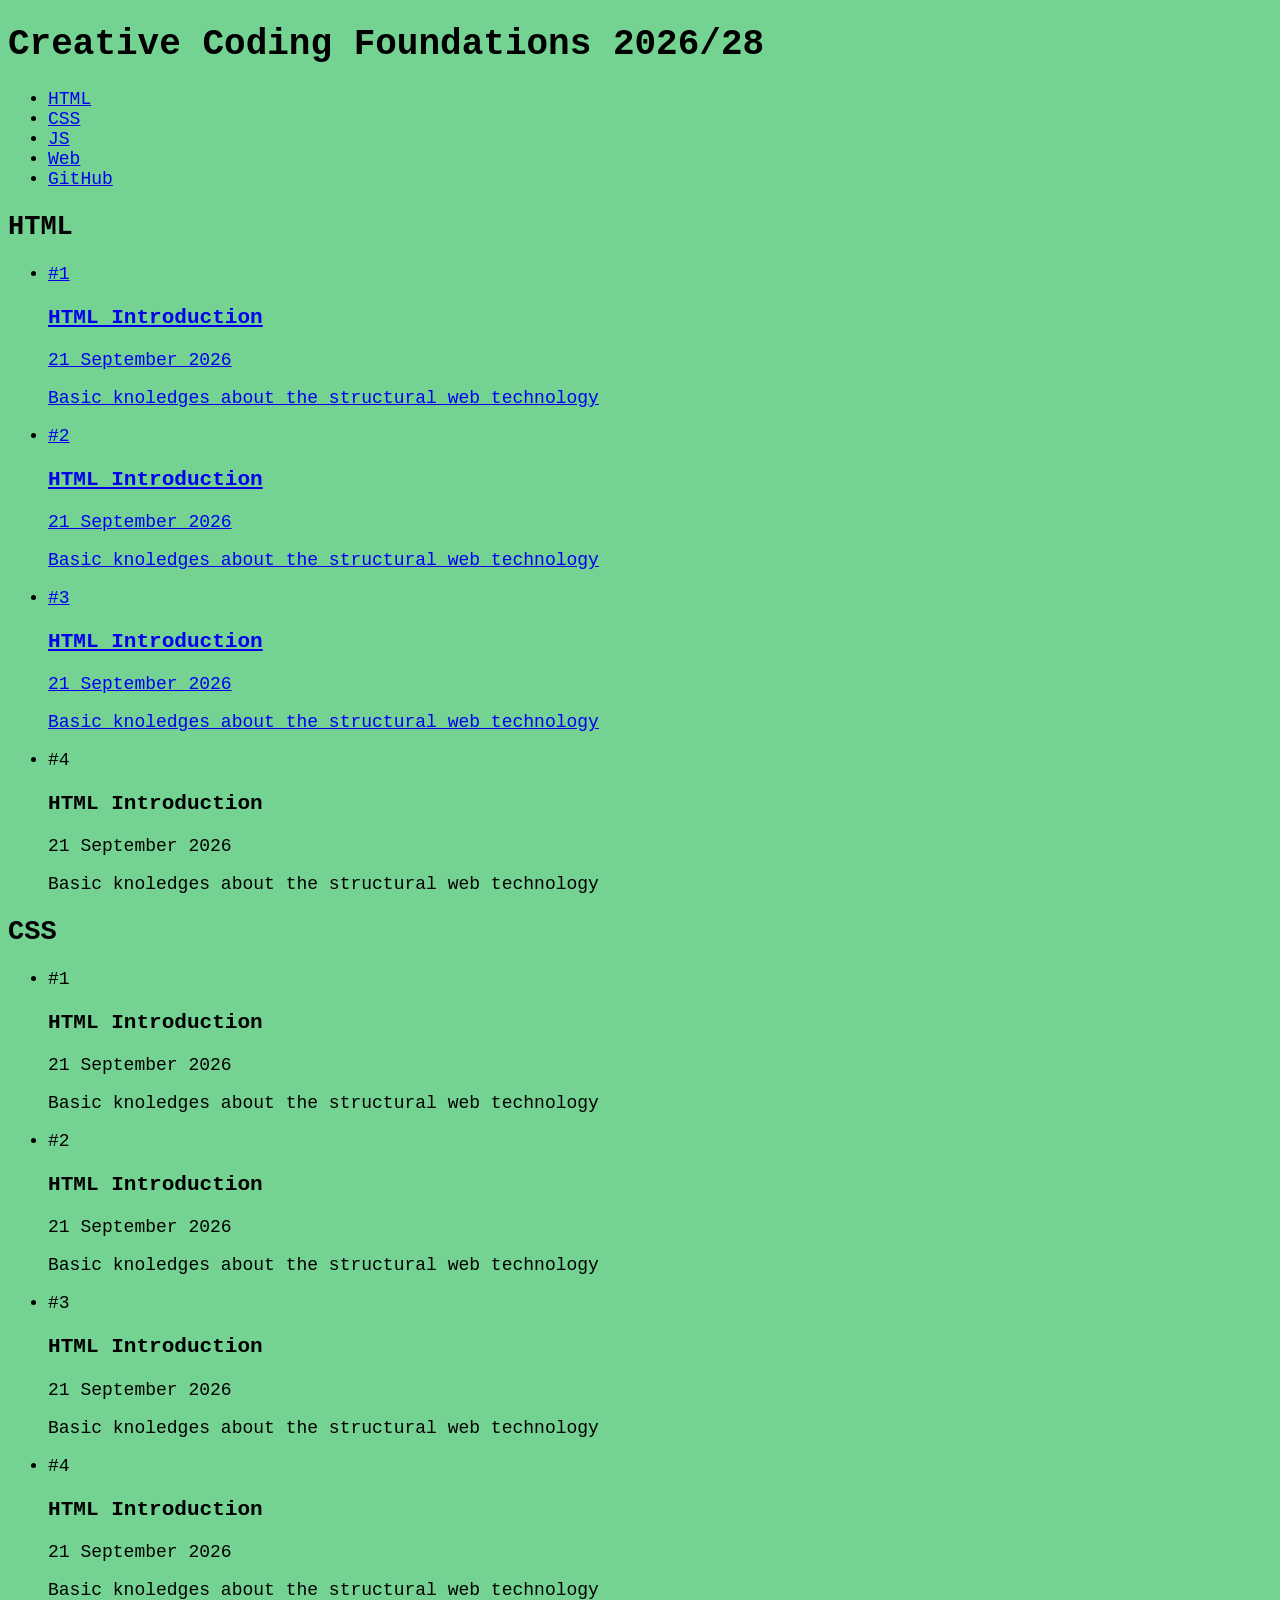
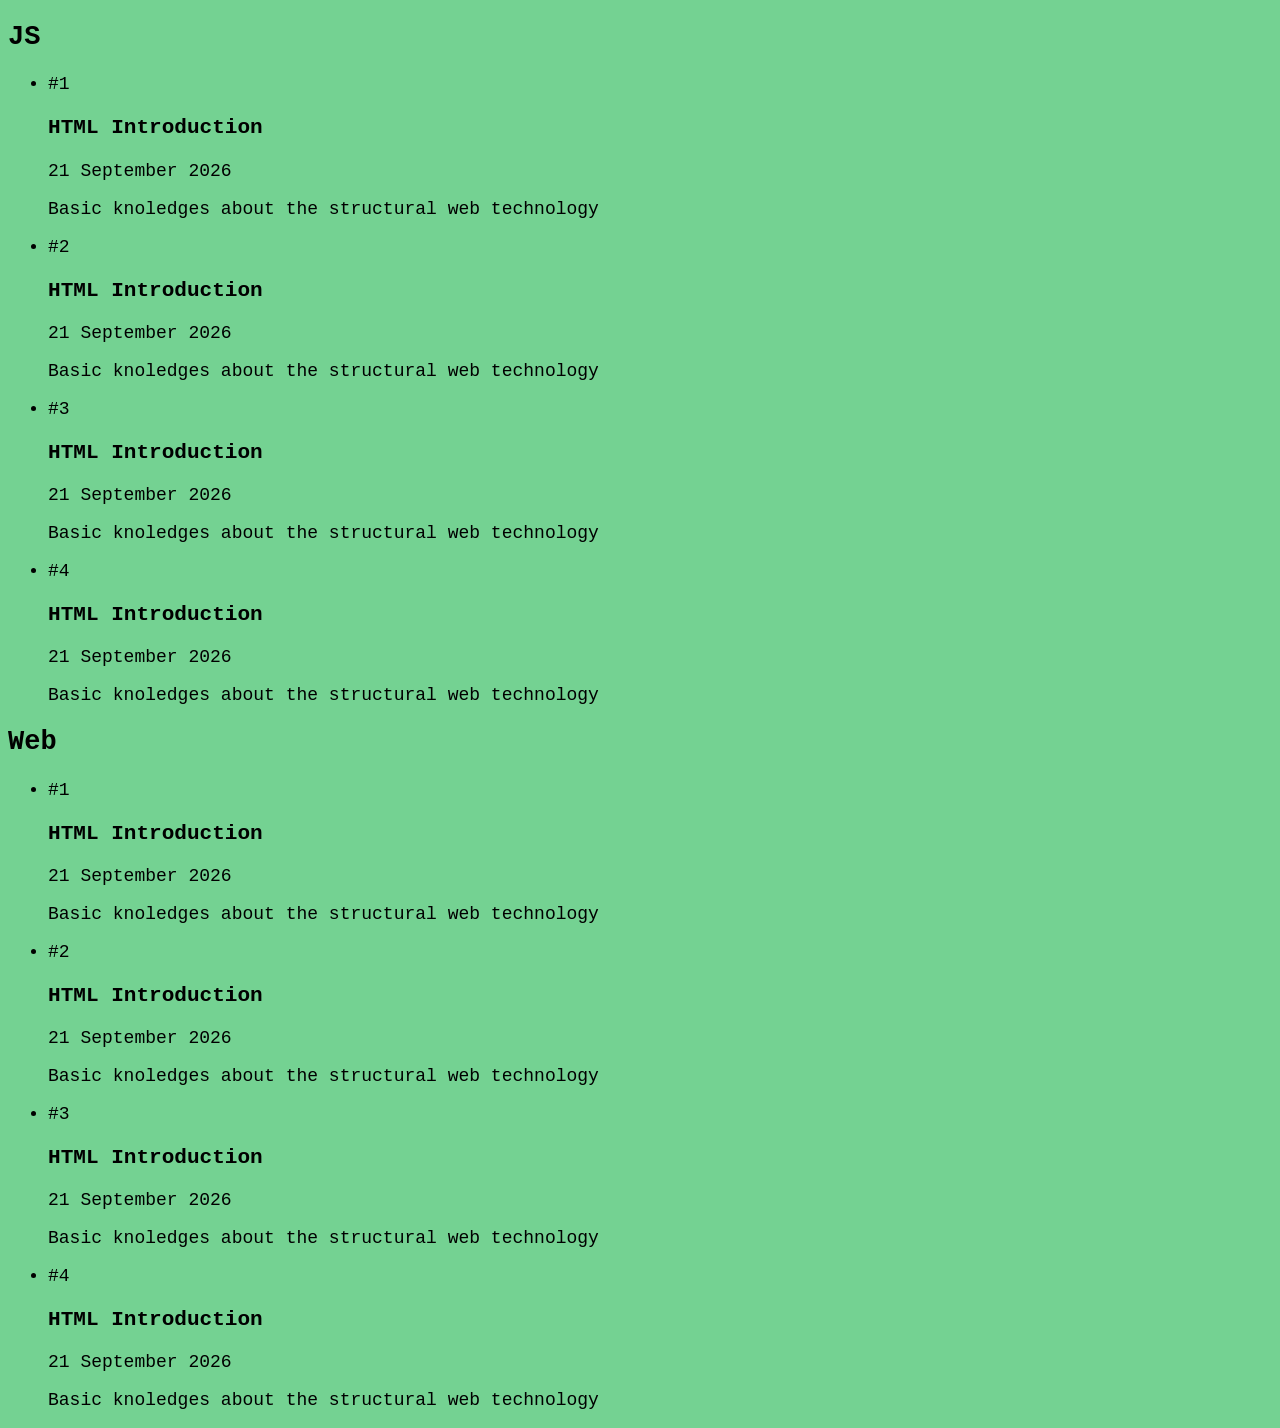
==== index.html @ bb5211cb "second lesson" ====
<!DOCTYPE html>
<html lang="en">
<head>
    <meta charset="UTF-8">
    <meta name="viewport" content="width=device-width, initial-scale=1.0">
    <link rel="stylesheet" href="/assets/style.css">
    <title>Creative Coding Foundations</title>
</head>
<body>
    <header>
        <!-- Title of the homepage (just one h1 per page!) -->
        <h1>Creative Coding Foundations 2026/28</h1>

        <nav>
            <ul>
                <li><a href="#section-html">HTML</a></li>
                <li><a href="#section-css">CSS</a></li>
                <li><a href="#section-js">JS</a></li>
                <li><a href="#section-web">Web</a></li>
                <li><a href="https://github.com/nereat2/MAInD-Creative-Coding-Foundations-2025-2026">GitHub</a></li>
            </ul>
        </nav>
    </header>
    <main>
        <section id="section-html">
            <h2>HTML</h2>

            <ul>
                <li>
                    <a href="/topic-01/">
                        <div>
                            <p>#1</p>
                            <h3>HTML Introduction</h3>
                            <time datetime="2026-09-21">21 September 2026</time>
                        </div>
                        <p>Basic knoledges about the structural web technology</p>
                    </a>
                </li>
                <li>
                    <a href="/topic-02/">
                        <div>
                            <p>#2</p>
                            <h3>HTML Introduction</h3>
                            <time datetime="2026-09-21">21 September 2026</time>
                        </div>
                        <p>Basic knoledges about the structural web technology</p>
                    </a>
                </li>
                <li>
                    <a href="/topic-03/">
                        <div>
                            <p>#3</p>
                            <h3>HTML Introduction</h3>
                            <time datetime="2026-09-21">21 September 2026</time>
                        </div>
                        <p>Basic knoledges about the structural web technology</p>
                    </a>
                </li>
                <li>
                    <div>
                        <p>#4</p>
                        <h3>HTML Introduction</h3>
                        <time datetime="2026-09-21">21 September 2026</time>
                    </div>
                    <p>Basic knoledges about the structural web technology</p>
                </li>
            </ul>
        </section>

        <section id="section-css">
            <h2>CSS</h2>

            <ul>
                <li>
                    <div>
                        <p>#1</p>
                        <h3>HTML Introduction</h3>
                        <time datetime="2026-09-21">21 September 2026</time>
                    </div>
                    <p>Basic knoledges about the structural web technology</p>
                </li>
                <li>
                    <div>
                        <p>#2</p>
                        <h3>HTML Introduction</h3>
                        <time datetime="2026-09-21">21 September 2026</time>
                    </div>
                    <p>Basic knoledges about the structural web technology</p>
                </li>
                <li>
                    <div>
                        <p>#3</p>
                        <h3>HTML Introduction</h3>
                        <time datetime="2026-09-21">21 September 2026</time>
                    </div>
                    <p>Basic knoledges about the structural web technology</p>
                </li>
                <li>
                    <div>
                        <p>#4</p>
                        <h3>HTML Introduction</h3>
                        <time datetime="2026-09-21">21 September 2026</time>
                    </div>
                    <p>Basic knoledges about the structural web technology</p>
                </li>
            </ul>
        </section>

        <section id="section-js">
            <h2>JS</h2>

            <ul>
                <li>
                    <div>
                        <p>#1</p>
                        <h3>HTML Introduction</h3>
                        <time datetime="2026-09-21">21 September 2026</time>
                    </div>
                    <p>Basic knoledges about the structural web technology</p>
                </li>
                <li>
                    <div>
                        <p>#2</p>
                        <h3>HTML Introduction</h3>
                        <time datetime="2026-09-21">21 September 2026</time>
                    </div>
                    <p>Basic knoledges about the structural web technology</p>
                </li>
                <li>
                    <div>
                        <p>#3</p>
                        <h3>HTML Introduction</h3>
                        <time datetime="2026-09-21">21 September 2026</time>
                    </div>
                    <p>Basic knoledges about the structural web technology</p>
                </li>
                <li>
                    <div>
                        <p>#4</p>
                        <h3>HTML Introduction</h3>
                        <time datetime="2026-09-21">21 September 2026</time>
                    </div>
                    <p>Basic knoledges about the structural web technology</p>
                </li>
            </ul>
        </section>

        <section id="section-web">
            <h2>Web</h2>

            <ul>
                <li>
                    <div>
                        <p>#1</p>
                        <h3>HTML Introduction</h3>
                        <time datetime="2026-09-21">21 September 2026</time>
                    </div>
                    <p>Basic knoledges about the structural web technology</p>
                </li>
                <li>
                    <div>
                        <p>#2</p>
                        <h3>HTML Introduction</h3>
                        <time datetime="2026-09-21">21 September 2026</time>
                    </div>
                    <p>Basic knoledges about the structural web technology</p>
                </li>
                <li>
                    <div>
                        <p>#3</p>
                        <h3>HTML Introduction</h3>
                        <time datetime="2026-09-21">21 September 2026</time>
                    </div>
                    <p>Basic knoledges about the structural web technology</p>
                </li>
                <li>
                    <div>
                        <p>#4</p>
                        <h3>HTML Introduction</h3>
                        <time datetime="2026-09-21">21 September 2026</time>
                    </div>
                    <p>Basic knoledges about the structural web technology</p>
                </li>
            </ul>
        </section>


    </main>

    <footer>


    </footer>

    
</body>
</html>
---- assets/style.css ----
html {
    background-color: rgb(116, 210, 146);
    font-family: 'Courier New', Courier, monospace;
    font-size: 18px;  /* this is equivalent to 1rem */
}
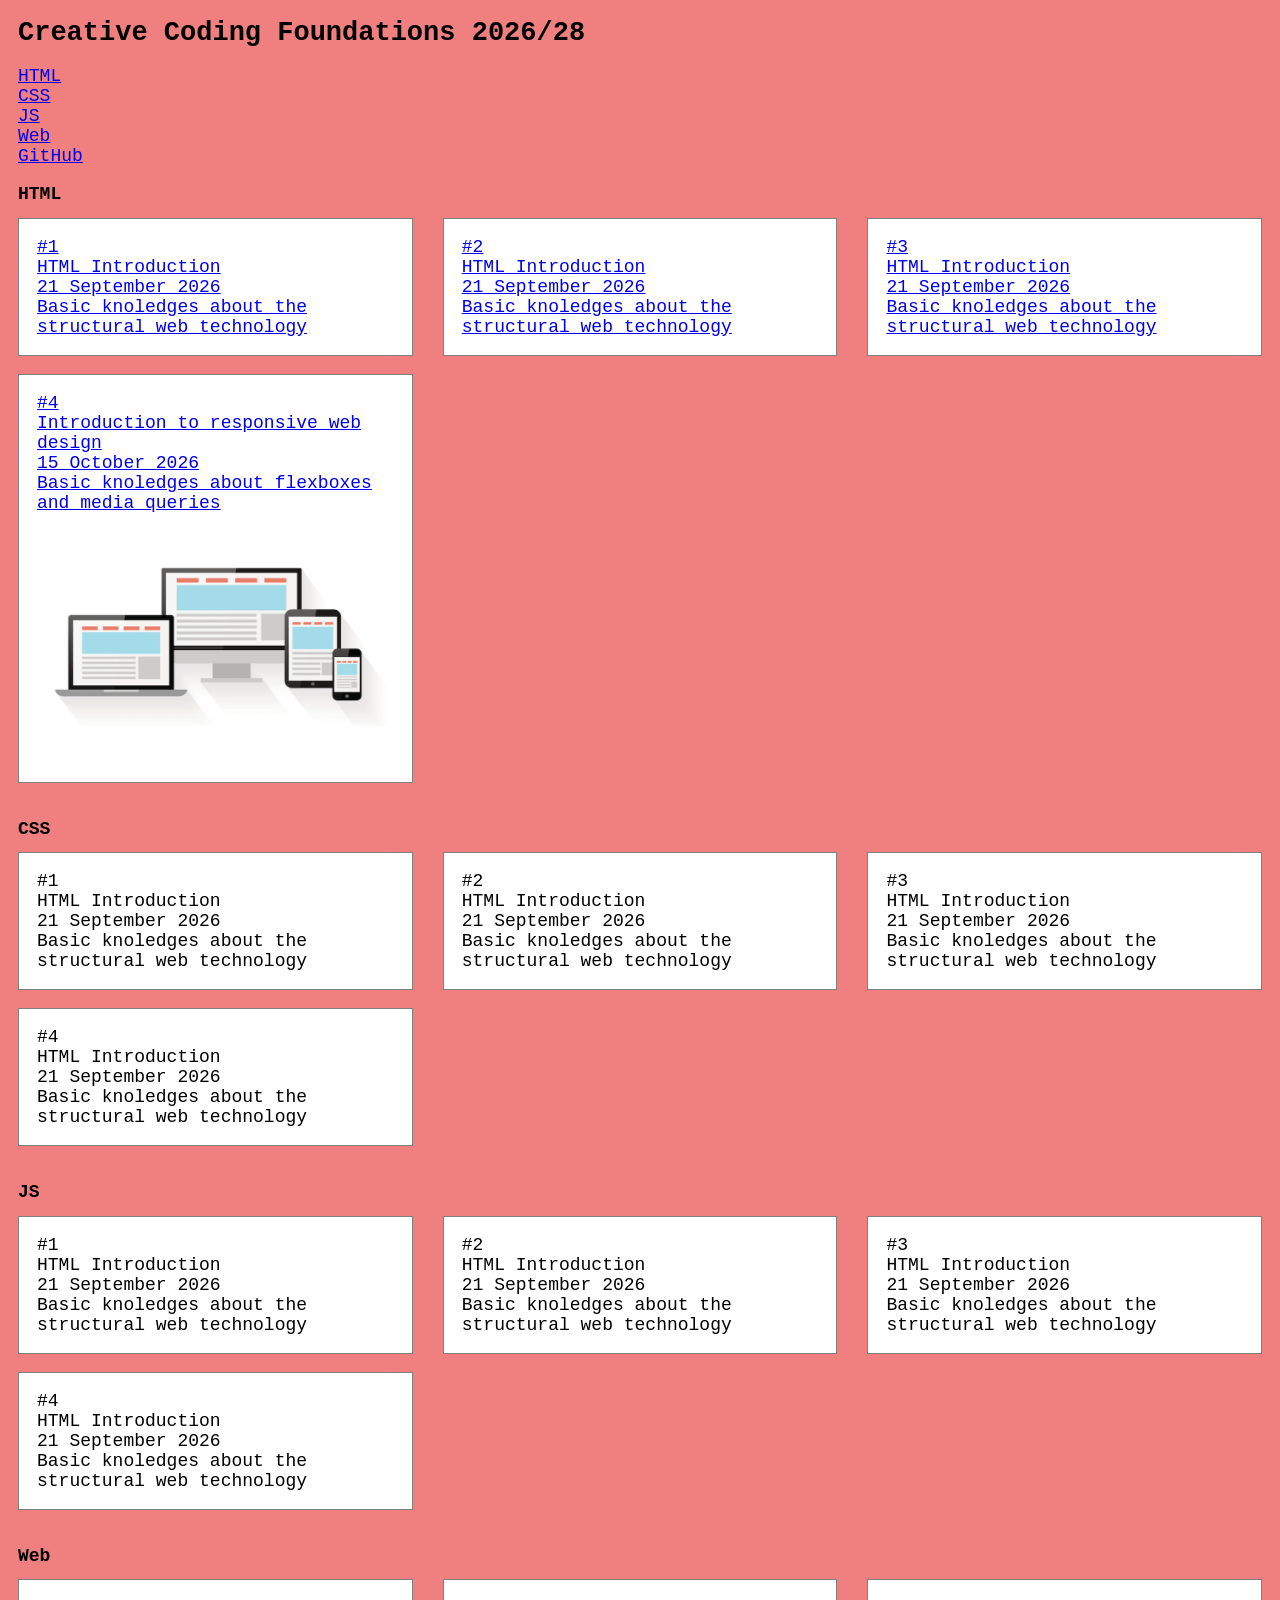
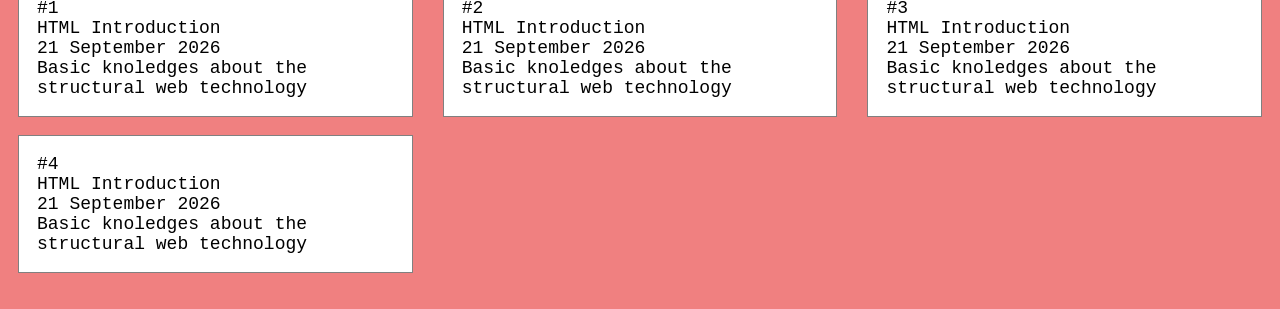
==== commit 7b3484ca: "reset the css styles and make the page responsive" ====
--- a/index.html
+++ b/index.html
@@ -3,7 +3,7 @@
 <head>
     <meta charset="UTF-8">
     <meta name="viewport" content="width=device-width, initial-scale=1.0">
-    <link rel="stylesheet" href="/assets/style.css">
+    <link rel="stylesheet" href="/assets/style/style.css">
     <title>Creative Coding Foundations</title>
 </head>
 <body>
@@ -25,7 +25,7 @@
         <section id="section-html">
             <h2>HTML</h2>
 
-            <ul>
+            <ul class="card-container">
                 <li>
                     <a href="/topic-01/">
                         <div>
@@ -57,12 +57,15 @@
                     </a>
                 </li>
                 <li>
-                    <div>
-                        <p>#4</p>
-                        <h3>HTML Introduction</h3>
-                        <time datetime="2026-09-21">21 September 2026</time>
-                    </div>
-                    <p>Basic knoledges about the structural web technology</p>
+                    <a href="/topic-04/">
+                        <div>
+                            <p>#4</p>
+                            <h3>Introduction to responsive web design</h3>
+                            <time datetime="2026-09-21">15 October 2026</time>
+                        </div>
+                        <p>Basic knoledges about flexboxes and media queries</p>
+                        <img src="assets/imgs/screens.png" alt="Different devices" width="450" height="300">
+                    </a>
                 </li>
             </ul>
         </section>
@@ -70,7 +73,7 @@
         <section id="section-css">
             <h2>CSS</h2>
 
-            <ul>
+            <ul class="card-container">
                 <li>
                     <div>
                         <p>#1</p>
@@ -109,7 +112,7 @@
         <section id="section-js">
             <h2>JS</h2>
 
-            <ul>
+            <ul class="card-container">
                 <li>
                     <div>
                         <p>#1</p>
@@ -148,7 +151,7 @@
         <section id="section-web">
             <h2>Web</h2>
 
-            <ul>
+            <ul class="card-container">
                 <li>
                     <div>
                         <p>#1</p>
@@ -189,7 +192,6 @@
 
     <footer>
 
-
     </footer>
 
     
--- a/assets/style/style.css
+++ b/assets/style/style.css
@@ -0,0 +1,98 @@
+html, body, div, span, applet, object, iframe,
+h1, h2, h3, h4, h5, h6, p, blockquote, pre,
+a, abbr, acronym, address, big, cite, code,
+del, dfn, em, img, ins, kbd, q, s, samp,
+small, strike, strong, sub, sup, tt, var,
+b, u, i, center,
+dl, dt, dd, ol, ul, li,
+fieldset, form, label, legend,
+table, caption, tbody, tfoot, thead, tr, th, td,
+article, aside, canvas, details, embed, 
+figure, figcaption, footer, header, hgroup, 
+menu, nav, output, ruby, section, summary,
+time, mark, audio, video {
+  margin: 0;
+  padding: 0;
+  border: 0;
+  font-size: 100%;
+  font: inherit;
+  vertical-align: baseline;
+}
+
+html {
+    font-family: 'Courier New', Courier, monospace;
+    font-size: 18px;  /* this is equivalent to 1rem */
+}
+
+body {
+    background-color: rgb(116, 210, 146);
+}
+
+h1 {
+    margin: 1rem 0;
+    font-size: 1.5rem;
+    font-weight: bold;
+}
+
+h2 {
+    margin: 0.75rem 0;
+    font-size: 1rem;
+    font-weight: bold;
+}
+
+header, main {
+    margin: 0 1rem;
+}
+
+ul {
+    list-style: none;
+}
+
+img {
+    max-width: 100%;
+    height: auto;
+}
+
+section {
+    margin: 1rem 0;
+}
+
+.card-container {
+    display: flex;
+    justify-content: space-between;
+    flex-wrap: wrap;
+}
+
+.card-container li {
+    width: 100%;
+    height: auto;
+    border: 1px solid gray;
+    margin-bottom: 1rem;
+    padding: 0.25rem;
+    background-color: white;
+}
+
+@media only screen and (min-width: 600px) {
+
+	body {
+        background-color: lightblue;
+    }
+	
+    .card-container li {
+        width: calc(50% - (0.5rem * 4)) ;
+        padding: 0.5rem;
+    }
+}
+
+
+@media only screen and (min-width: 1024px) {
+
+	body {
+        background-color: lightcoral;
+    }
+	
+    .card-container li {
+        width: calc(33% - (1rem * 3)) ;
+        padding: 1rem;
+    }
+}
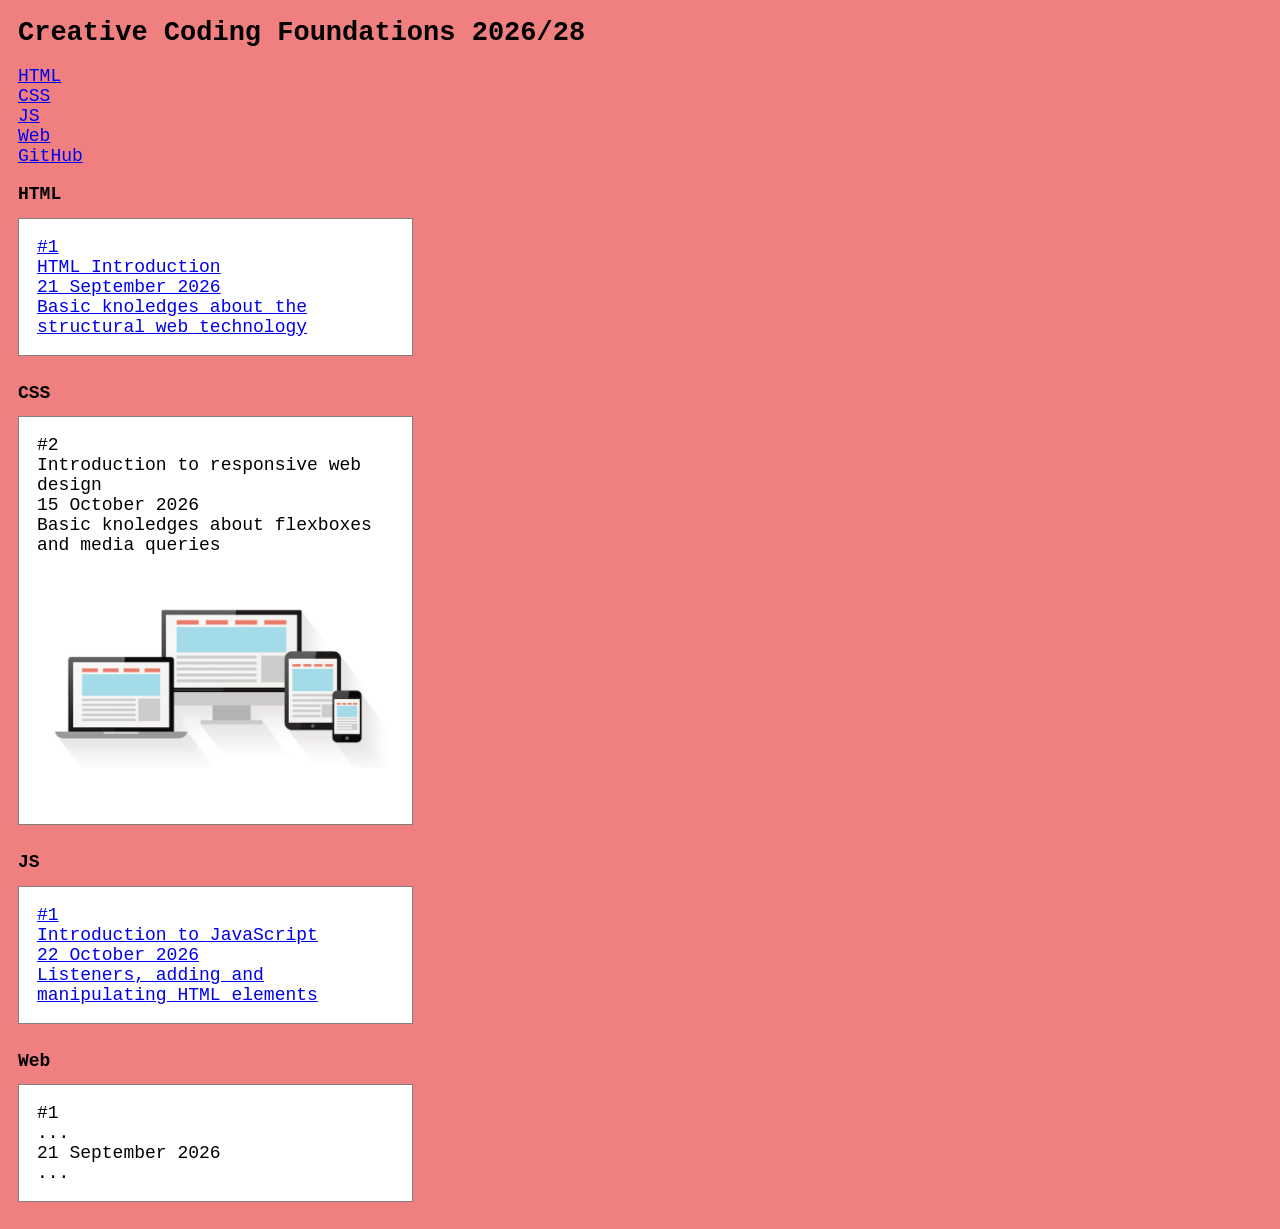
==== commit 59ee5c0b: "add the script for managing user inputs" ====
--- a/index.html
+++ b/index.html
@@ -36,37 +36,6 @@
                         <p>Basic knoledges about the structural web technology</p>
                     </a>
                 </li>
-                <li>
-                    <a href="/topic-02/">
-                        <div>
-                            <p>#2</p>
-                            <h3>HTML Introduction</h3>
-                            <time datetime="2026-09-21">21 September 2026</time>
-                        </div>
-                        <p>Basic knoledges about the structural web technology</p>
-                    </a>
-                </li>
-                <li>
-                    <a href="/topic-03/">
-                        <div>
-                            <p>#3</p>
-                            <h3>HTML Introduction</h3>
-                            <time datetime="2026-09-21">21 September 2026</time>
-                        </div>
-                        <p>Basic knoledges about the structural web technology</p>
-                    </a>
-                </li>
-                <li>
-                    <a href="/topic-04/">
-                        <div>
-                            <p>#4</p>
-                            <h3>Introduction to responsive web design</h3>
-                            <time datetime="2026-09-21">15 October 2026</time>
-                        </div>
-                        <p>Basic knoledges about flexboxes and media queries</p>
-                        <img src="assets/imgs/screens.png" alt="Different devices" width="450" height="300">
-                    </a>
-                </li>
             </ul>
         </section>
 
@@ -76,35 +45,12 @@
             <ul class="card-container">
                 <li>
                     <div>
-                        <p>#1</p>
-                        <h3>HTML Introduction</h3>
-                        <time datetime="2026-09-21">21 September 2026</time>
+                        <p>#2</p>
+                        <h3>Introduction to responsive web design</h3>
+                        <time datetime="2026-09-21">15 October 2026</time>
                     </div>
-                    <p>Basic knoledges about the structural web technology</p>
-                </li>
-                <li>
-                    <div>
-                        <p>#2</p>
-                        <h3>HTML Introduction</h3>
-                        <time datetime="2026-09-21">21 September 2026</time>
-                    </div>
-                    <p>Basic knoledges about the structural web technology</p>
-                </li>
-                <li>
-                    <div>
-                        <p>#3</p>
-                        <h3>HTML Introduction</h3>
-                        <time datetime="2026-09-21">21 September 2026</time>
-                    </div>
-                    <p>Basic knoledges about the structural web technology</p>
-                </li>
-                <li>
-                    <div>
-                        <p>#4</p>
-                        <h3>HTML Introduction</h3>
-                        <time datetime="2026-09-21">21 September 2026</time>
-                    </div>
-                    <p>Basic knoledges about the structural web technology</p>
+                    <p>Basic knoledges about flexboxes and media queries</p>
+                    <img src="assets/imgs/screens.png" alt="Different devices" width="450" height="300">
                 </li>
             </ul>
         </section>
@@ -114,36 +60,14 @@
 
             <ul class="card-container">
                 <li>
-                    <div>
-                        <p>#1</p>
-                        <h3>HTML Introduction</h3>
-                        <time datetime="2026-09-21">21 September 2026</time>
-                    </div>
-                    <p>Basic knoledges about the structural web technology</p>
-                </li>
-                <li>
-                    <div>
-                        <p>#2</p>
-                        <h3>HTML Introduction</h3>
-                        <time datetime="2026-09-21">21 September 2026</time>
-                    </div>
-                    <p>Basic knoledges about the structural web technology</p>
-                </li>
-                <li>
-                    <div>
-                        <p>#3</p>
-                        <h3>HTML Introduction</h3>
-                        <time datetime="2026-09-21">21 September 2026</time>
-                    </div>
-                    <p>Basic knoledges about the structural web technology</p>
-                </li>
-                <li>
-                    <div>
-                        <p>#4</p>
-                        <h3>HTML Introduction</h3>
-                        <time datetime="2026-09-21">21 September 2026</time>
-                    </div>
-                    <p>Basic knoledges about the structural web technology</p>
+                    <a href="/topic-02/">
+                        <div>
+                            <p>#1</p>
+                            <h3>Introduction to JavaScript</h3>
+                            <time datetime="2026-10-22">22 October 2026</time>
+                        </div>
+                        <p>Listeners, adding and manipulating HTML elements</p>
+                    </a>
                 </li>
             </ul>
         </section>
@@ -155,34 +79,10 @@
                 <li>
                     <div>
                         <p>#1</p>
-                        <h3>HTML Introduction</h3>
+                        <h3>...</h3>
                         <time datetime="2026-09-21">21 September 2026</time>
                     </div>
-                    <p>Basic knoledges about the structural web technology</p>
-                </li>
-                <li>
-                    <div>
-                        <p>#2</p>
-                        <h3>HTML Introduction</h3>
-                        <time datetime="2026-09-21">21 September 2026</time>
-                    </div>
-                    <p>Basic knoledges about the structural web technology</p>
-                </li>
-                <li>
-                    <div>
-                        <p>#3</p>
-                        <h3>HTML Introduction</h3>
-                        <time datetime="2026-09-21">21 September 2026</time>
-                    </div>
-                    <p>Basic knoledges about the structural web technology</p>
-                </li>
-                <li>
-                    <div>
-                        <p>#4</p>
-                        <h3>HTML Introduction</h3>
-                        <time datetime="2026-09-21">21 September 2026</time>
-                    </div>
-                    <p>Basic knoledges about the structural web technology</p>
+                    <p>...</p>
                 </li>
             </ul>
         </section>
--- a/assets/style/style.css
+++ b/assets/style/style.css
@@ -59,7 +59,7 @@
 
 .card-container {
     display: flex;
-    justify-content: space-between;
+    justify-content: flex-start;
     flex-wrap: wrap;
 }
 
@@ -67,7 +67,7 @@
     width: 100%;
     height: auto;
     border: 1px solid gray;
-    margin-bottom: 1rem;
+    margin: 0 0.5rem 0.5rem 0rem;
     padding: 0.25rem;
     background-color: white;
 }
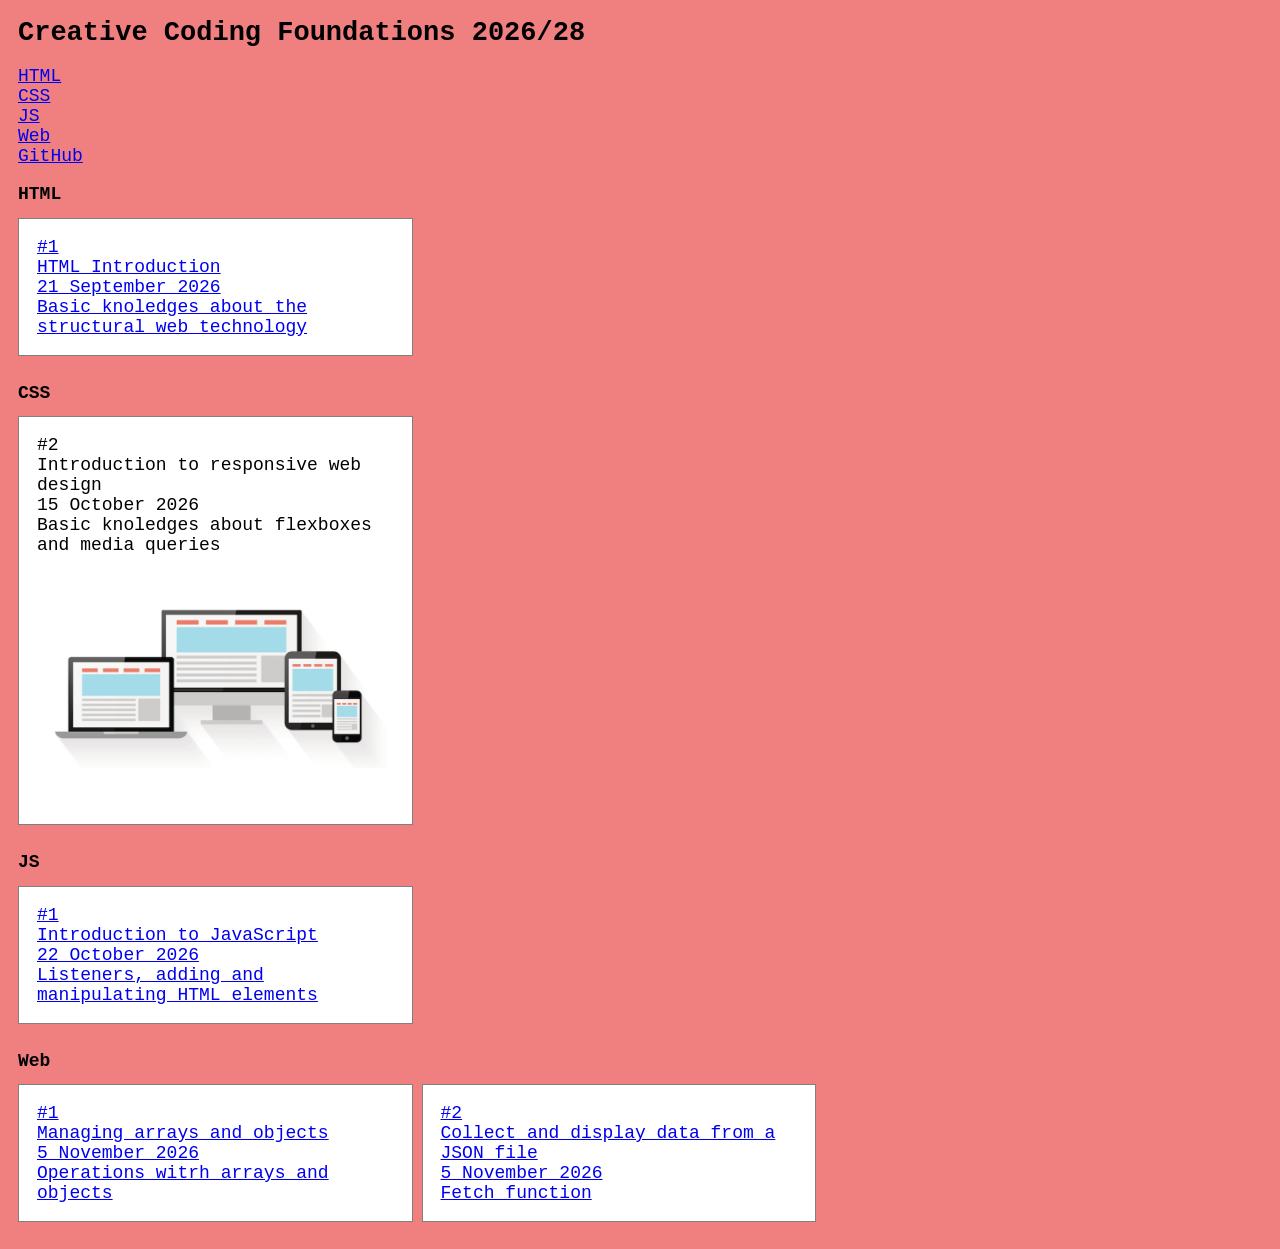
==== commit 81575eb6: "add the lessons about array, objects and JSON" ====
--- a/index.html
+++ b/index.html
@@ -3,7 +3,7 @@
 <head>
     <meta charset="UTF-8">
     <meta name="viewport" content="width=device-width, initial-scale=1.0">
-    <link rel="stylesheet" href="/assets/style/style.css">
+    <link rel="stylesheet" href="./assets/style/style.css">
     <title>Creative Coding Foundations</title>
 </head>
 <body>
@@ -27,7 +27,7 @@
 
             <ul class="card-container">
                 <li>
-                    <a href="/topic-01/">
+                    <a href="./topic-01/">
                         <div>
                             <p>#1</p>
                             <h3>HTML Introduction</h3>
@@ -60,7 +60,7 @@
 
             <ul class="card-container">
                 <li>
-                    <a href="/topic-02/">
+                    <a href="./topic-02/">
                         <div>
                             <p>#1</p>
                             <h3>Introduction to JavaScript</h3>
@@ -77,12 +77,24 @@
 
             <ul class="card-container">
                 <li>
-                    <div>
-                        <p>#1</p>
-                        <h3>...</h3>
-                        <time datetime="2026-09-21">21 September 2026</time>
-                    </div>
-                    <p>...</p>
+                    <a href="./topic-03/">
+                        <div>
+                            <p>#1</p>
+                            <h3>Managing arrays and objects</h3>
+                            <time datetime="2026-11-05">5 November 2026</time>
+                        </div>
+                        <p>Operations witrh arrays and objects</p>
+                    </a>
+                </li>
+                <li>
+                    <a href="./topic-04/">
+                        <div>
+                            <p>#2</p>
+                            <h3>Collect and display data from a JSON file</h3>
+                            <time datetime="2026-11-05">5 November 2026</time>
+                        </div>
+                        <p>Fetch function</p>
+                    </a>
                 </li>
             </ul>
         </section>
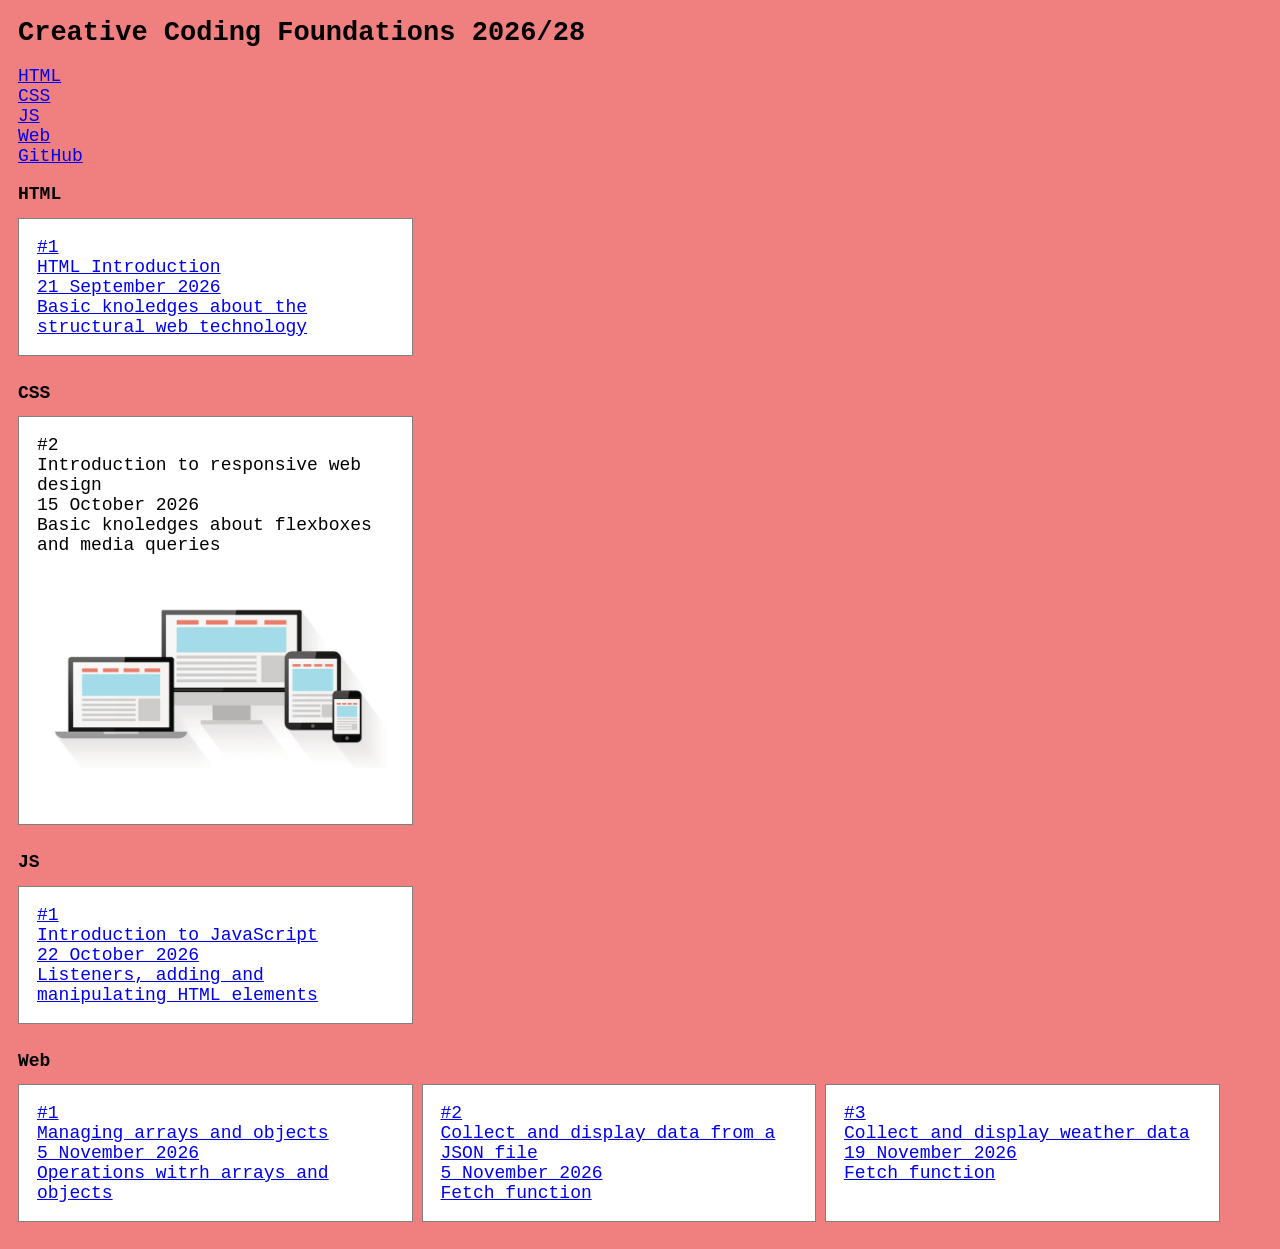
==== commit 98c8c1d3: "add the script to collect and display weather data" ====
--- a/index.html
+++ b/index.html
@@ -96,6 +96,16 @@
                         <p>Fetch function</p>
                     </a>
                 </li>
+                <li>
+                    <a href="./topic-05/">
+                        <div>
+                            <p>#3</p>
+                            <h3>Collect and display weather data</h3>
+                            <time datetime="2026-11-19">19 November 2026</time>
+                        </div>
+                        <p>Fetch function</p>
+                    </a>
+                </li>
             </ul>
         </section>
 
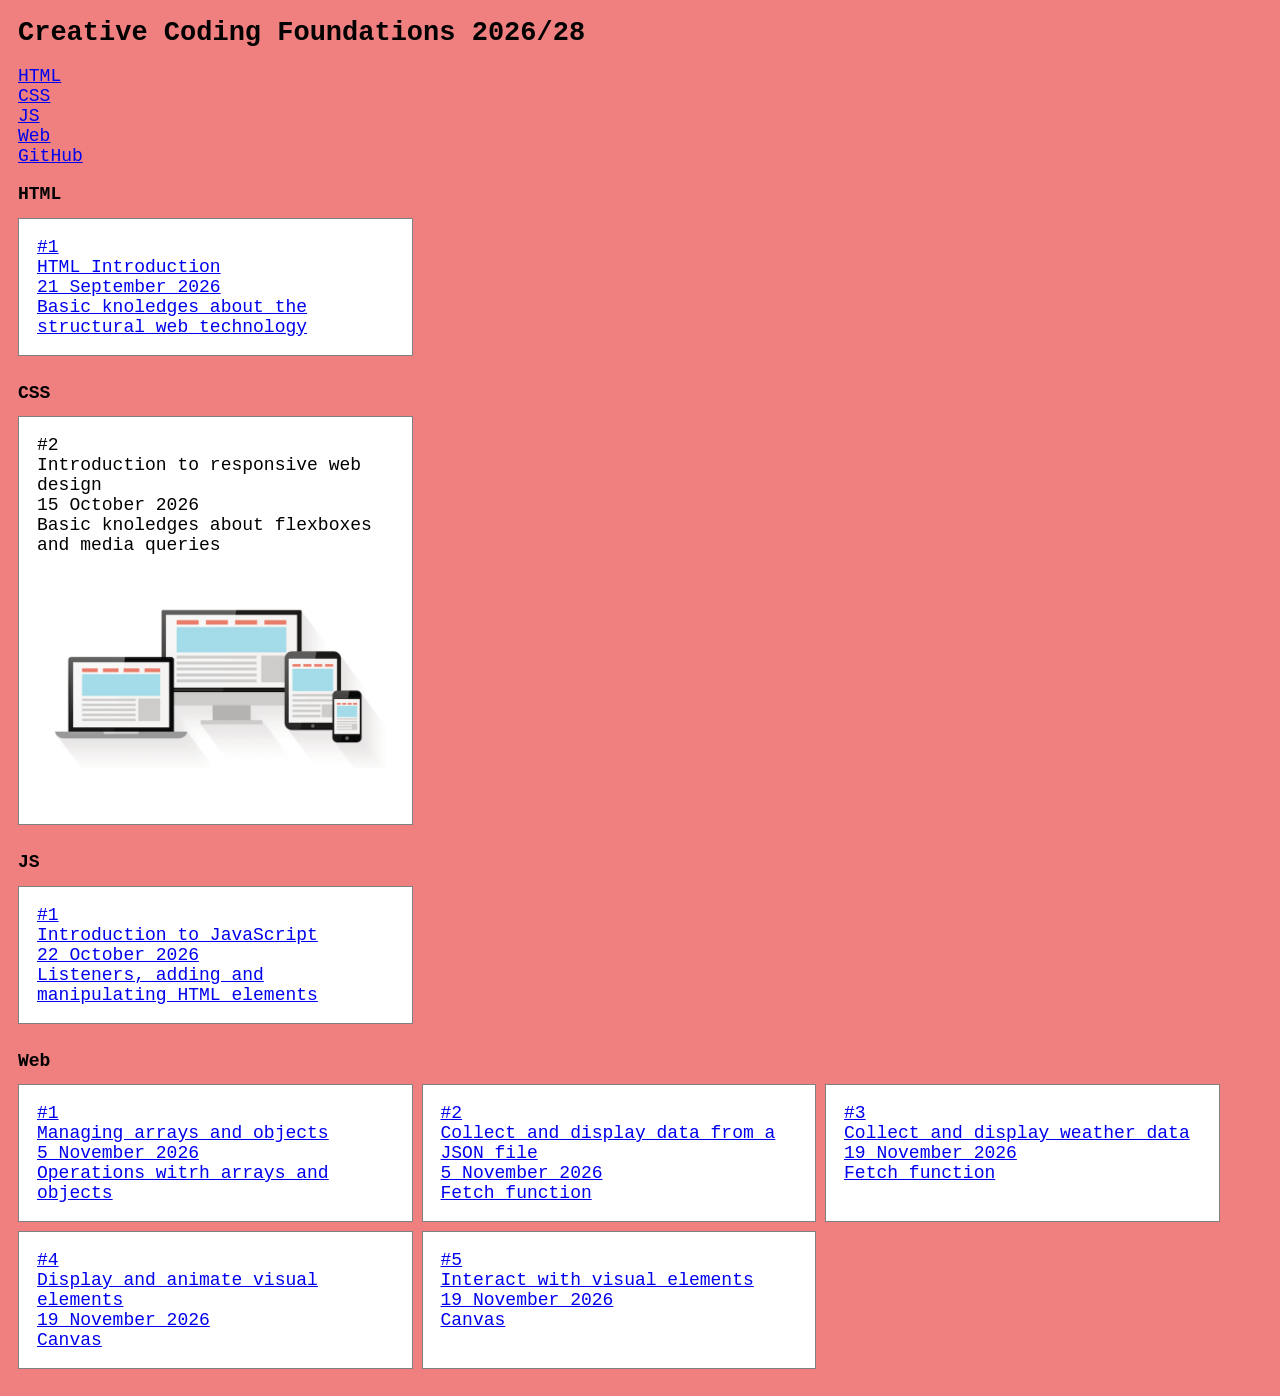
==== commit 05e178ba: "add the script to draw inside a canvas" ====
--- a/index.html
+++ b/index.html
@@ -106,6 +106,26 @@
                         <p>Fetch function</p>
                     </a>
                 </li>
+                <li>
+                    <a href="./topic-06/">
+                        <div>
+                            <p>#4</p>
+                            <h3>Display and animate visual elements</h3>
+                            <time datetime="2026-11-19">19 November 2026</time>
+                        </div>
+                        <p>Canvas</p>
+                    </a>
+                </li>
+                <li>
+                    <a href="./topic-07/">
+                        <div>
+                            <p>#5</p>
+                            <h3>Interact with visual elements</h3>
+                            <time datetime="2026-11-19">19 November 2026</time>
+                        </div>
+                        <p>Canvas</p>
+                    </a>
+                </li>
             </ul>
         </section>
 
